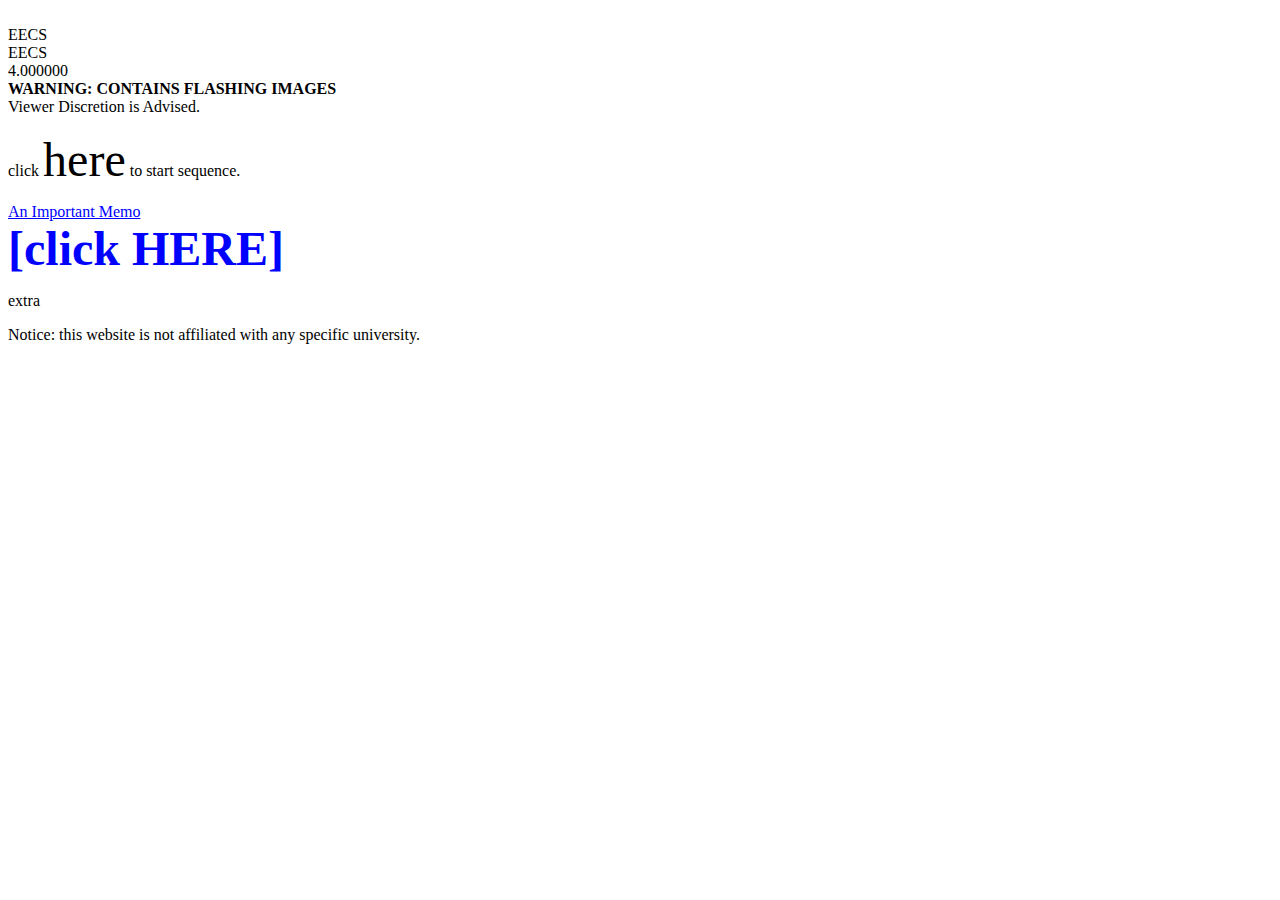
==== index.html @ ed03a4b5 "debugging google analytics" ====
<!DOCTYPE html>
<html>
<head>
<title>EECS</title>
<link rel="stylesheet" type="text/css" href="stylesheet.css">
<script type="text/javascript" src="jquery-2.1.4.min.js"></script>
<script type="text/javascript" src="eecs.js"></script>


<script>
  (function(i,s,o,g,r,a,m){i['GoogleAnalyticsObject']=r;i[r]=i[r]||function(){
  (i[r].q=i[r].q||[]).push(arguments)},i[r].l=1*new Date();a=s.createElement(o),
  m=s.getElementsByTagName(o)[0];a.async=1;a.src=g;m.parentNode.insertBefore(a,m)
  })(window,document,'script','https://www.google-analytics.com/analytics.js','ga');

  ga('create', 'UA-86131308-1', 'auto');
  ga('send', 'pageview');

</script>

</head>
<body>




<div class="bg">
    <div>
        <img class="bonus-image">
        </img>
    </div>
    <div class="iam-text">
    </div>
    <div class="masterrace-text">
    </div>
    <div class="eecs-text">
        EECS
    </div>
    <div class="eecs-text dark">
        EECS
    </div>
    <div class="fourpointoh-text">
        4.000000
    </div>

    <div class="warning">
      <b>WARNING: CONTAINS FLASHING IMAGES <br></b>
      Viewer Discretion is Advised.
    </div>
    <p class="startbutton" onclick="setTimeout(start1, 10);">
      click <font size="+7">here</font> to start sequence.
    </p>
    <p class="memo" onclick="memo();" style="color:blue;">
      <u>An Important Memo<br><font size="+7"></u> <b>[click HERE]</b></font>
    </p>
    <p class="meecs" onclick="moreeecs();">
        extra
    </p>
    <div class="affiliation">
      Notice: this website is not affiliated with any specific university.
    </div>
</div>


</body>
</html>
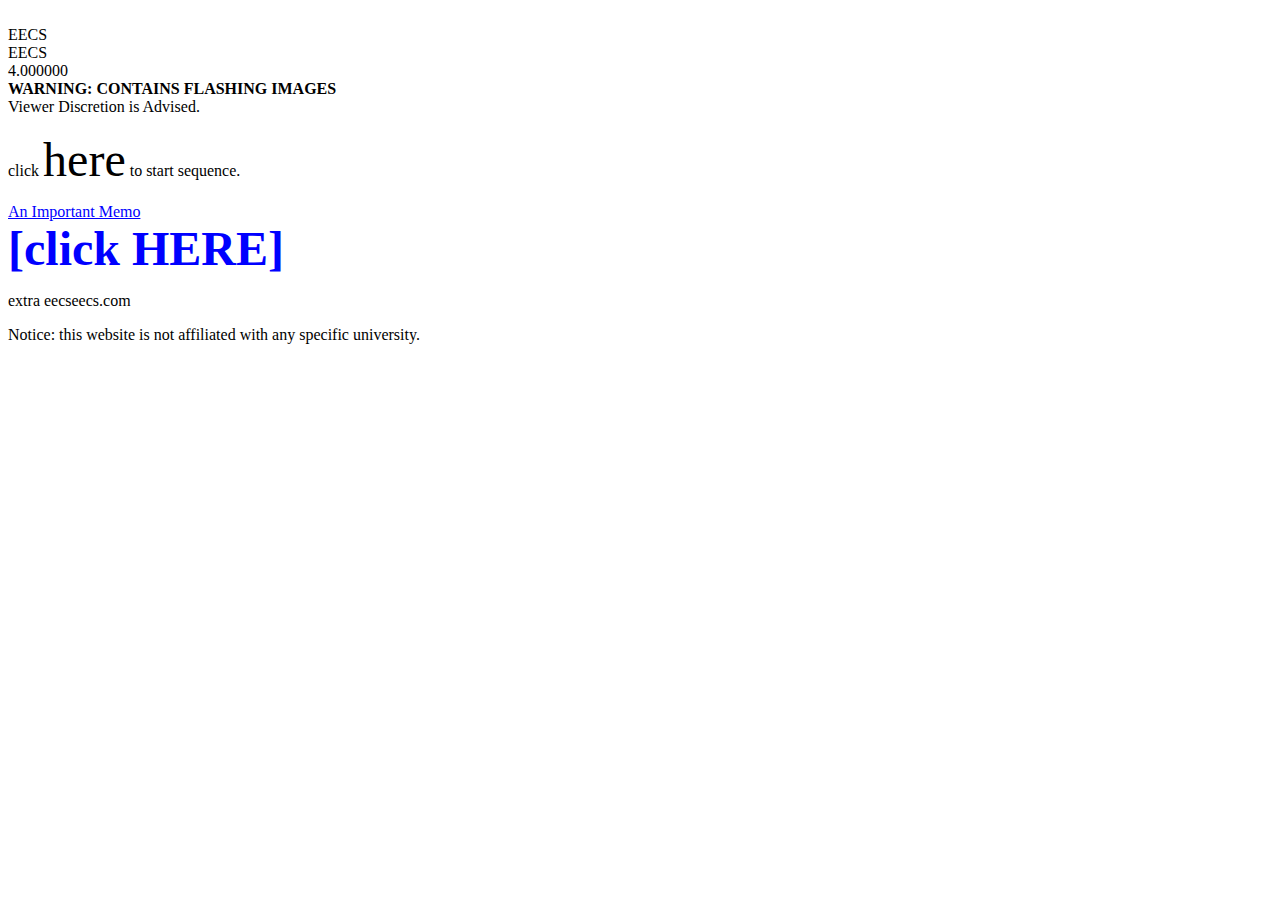
==== commit 17f4708c: "added website name" ====
--- a/index.html
+++ b/index.html
@@ -54,7 +54,7 @@
       <u>An Important Memo<br><font size="+7"></u> <b>[click HERE]</b></font>
     </p>
     <p class="meecs" onclick="moreeecs();">
-        extra
+        extra eecseecs.com
     </p>
     <div class="affiliation">
       Notice: this website is not affiliated with any specific university.
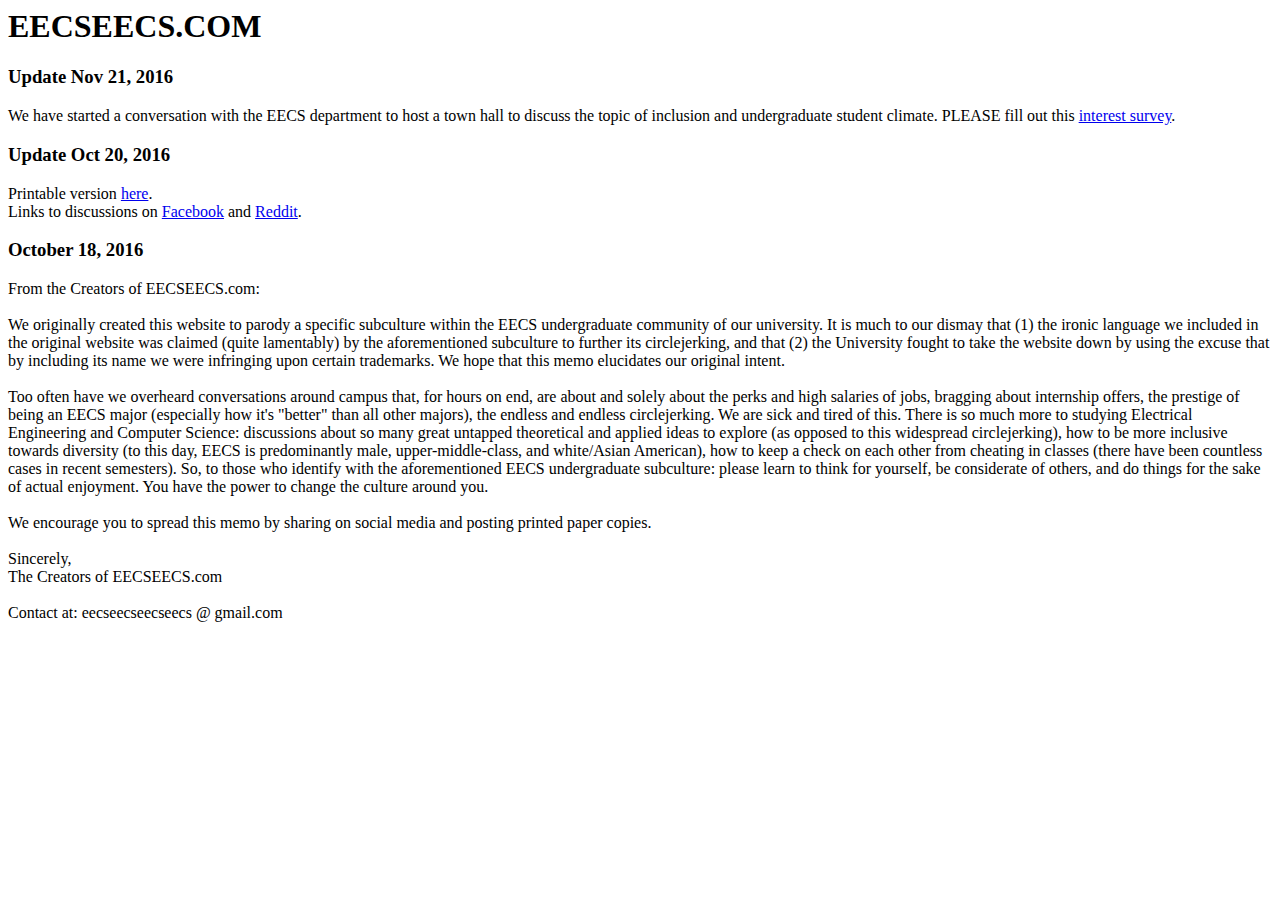
==== commit 090ca510: "update" ====
--- a/index.html
+++ b/index.html
@@ -1,66 +1,38 @@
-<!DOCTYPE html>
 <html>
 <head>
-<title>EECS</title>
-<link rel="stylesheet" type="text/css" href="stylesheet.css">
-<script type="text/javascript" src="jquery-2.1.4.min.js"></script>
-<script type="text/javascript" src="eecs.js"></script>
 
+  <script>
+    (function(i,s,o,g,r,a,m){i['GoogleAnalyticsObject']=r;i[r]=i[r]||function(){
+    (i[r].q=i[r].q||[]).push(arguments)},i[r].l=1*new Date();a=s.createElement(o),
+    m=s.getElementsByTagName(o)[0];a.async=1;a.src=g;m.parentNode.insertBefore(a,m)
+    })(window,document,'script','https://www.google-analytics.com/analytics.js','ga');
 
-<script>
-  (function(i,s,o,g,r,a,m){i['GoogleAnalyticsObject']=r;i[r]=i[r]||function(){
-  (i[r].q=i[r].q||[]).push(arguments)},i[r].l=1*new Date();a=s.createElement(o),
-  m=s.getElementsByTagName(o)[0];a.async=1;a.src=g;m.parentNode.insertBefore(a,m)
-  })(window,document,'script','https://www.google-analytics.com/analytics.js','ga');
+    ga('create', 'UA-86131308-1', 'auto');
+    ga('send', 'pageview');
 
-  ga('create', 'UA-86131308-1', 'auto');
-  ga('send', 'pageview');
-
-</script>
-
+  </script>
 </head>
 <body>
+<h1>EECSEECS.COM</h1>
+<h3>Update Nov 21, 2016 </h3>
+We have started a conversation with the EECS department to host a town hall to discuss the topic of inclusion and undergraduate student climate. PLEASE fill out this <a href="https://docs.google.com/a/berkeley.edu/forms/d/e/1FAIpQLSeqfCWdE4dn5cq57pJ-XK5PBwYbsPysWuwgfZkTxCm3Vf1wpg/viewform?c=0&w=1">interest survey</a>.
+<h3>Update Oct 20, 2016 </h3>
+Printable version <a href="memo.pdf">here</a>. <br>
+Links to discussions on <a href="http://www.facebook.com/groups/berkeleycs/permalink/1198619203566284/">Facebook</a> and <a href="http://www.reddit.com/r/berkeley/comments/588ygr/from_the_creator_of_eecseecscom/">Reddit</a>.
 
-
-
-
-<div class="bg">
-    <div>
-        <img class="bonus-image">
-        </img>
-    </div>
-    <div class="iam-text">
-    </div>
-    <div class="masterrace-text">
-    </div>
-    <div class="eecs-text">
-        EECS
-    </div>
-    <div class="eecs-text dark">
-        EECS
-    </div>
-    <div class="fourpointoh-text">
-        4.000000
-    </div>
-
-    <div class="warning">
-      <b>WARNING: CONTAINS FLASHING IMAGES <br></b>
-      Viewer Discretion is Advised.
-    </div>
-    <p class="startbutton" onclick="setTimeout(start1, 10);">
-      click <font size="+7">here</font> to start sequence.
-    </p>
-    <p class="memo" onclick="memo();" style="color:blue;">
-      <u>An Important Memo<br><font size="+7"></u> <b>[click HERE]</b></font>
-    </p>
-    <p class="meecs" onclick="moreeecs();">
-        extra eecseecs.com
-    </p>
-    <div class="affiliation">
-      Notice: this website is not affiliated with any specific university.
-    </div>
-</div>
-
-
+<br>
+<h3> October 18, 2016</h3>
+From the Creators of EECSEECS.com:
+<br> <br>
+We originally created this website to parody a specific subculture within the EECS undergraduate community of our university. It is much to our dismay that (1) the ironic language we included in the original website was claimed (quite lamentably) by the aforementioned subculture to further its circlejerking, and that (2) the University fought to take the website down by using the excuse that by including its name we were infringing upon certain trademarks. We hope that this memo elucidates our original intent.
+<br> <br>
+Too often have we overheard conversations around campus that, for hours on end, are about and solely about the perks and high salaries of jobs, bragging about internship offers, the prestige of being an EECS major (especially how it's "better" than all other majors), the endless and endless circlejerking. We are sick and tired of this. There is so much more to studying Electrical Engineering and Computer Science: discussions about so many great untapped theoretical and applied ideas to explore (as opposed to this widespread circlejerking), how to be more inclusive towards diversity (to this day, EECS is predominantly male, upper-middle-class, and white/Asian American), how to keep a check on each other from cheating in classes (there have been countless cases in recent semesters). So, to those who identify with the aforementioned EECS undergraduate subculture: please learn to think for yourself, be considerate of others, and do things for the sake of actual enjoyment. You have the power to change the culture around you.
+<br> <br>
+We encourage you to spread this memo by sharing on social media and posting printed paper copies.
+<br> <br>
+Sincerely, <br>
+The Creators of EECSEECS.com
+<br> <br>
+Contact at: eecseecseecseecs @ gmail.com
 </body>
 </html>
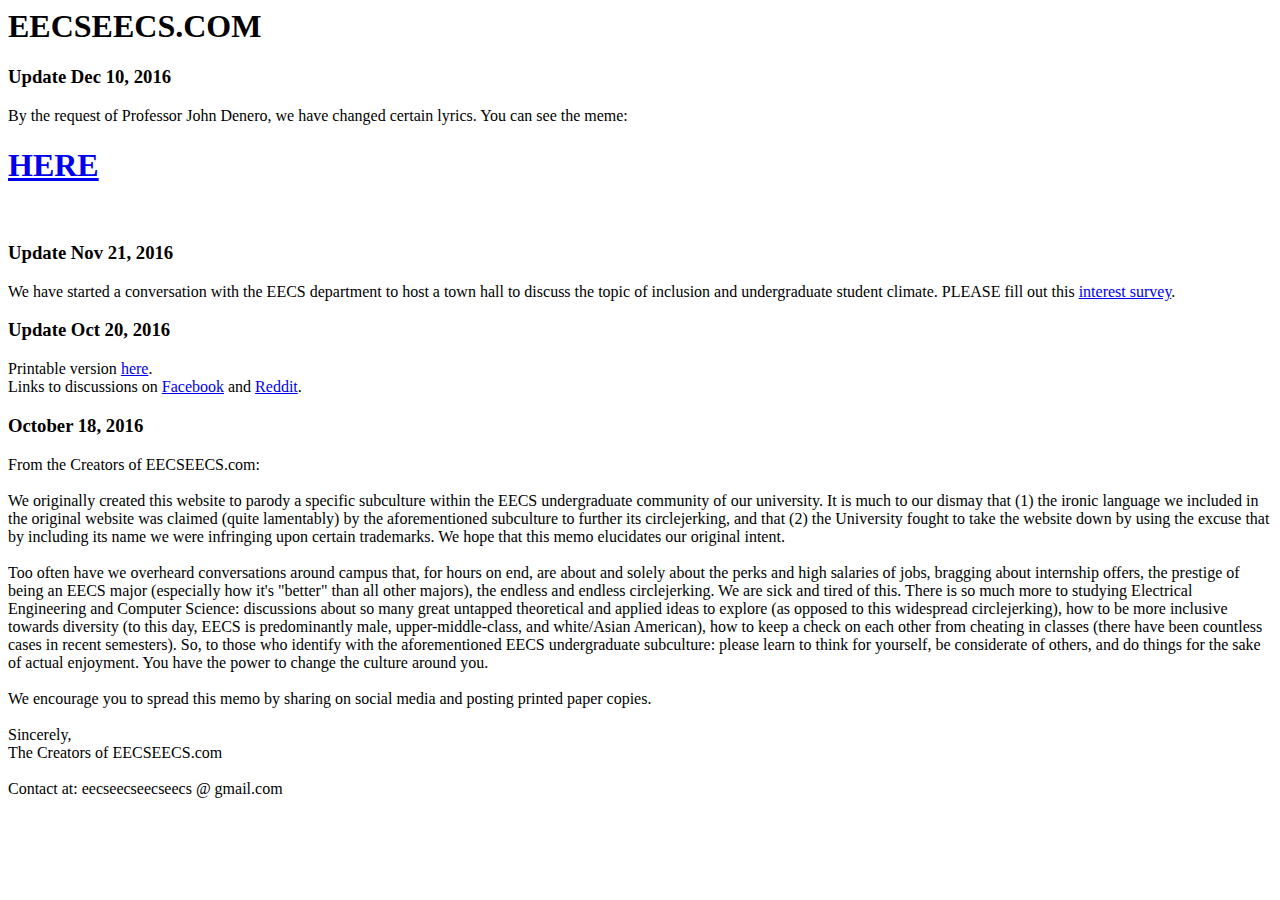
==== commit 0a3add0f: "reuploaded meme" ====
--- a/index.html
+++ b/index.html
@@ -14,6 +14,8 @@
 </head>
 <body>
 <h1>EECSEECS.COM</h1>
+<h3>Update Dec 10, 2016 </h3>
+By the request of Professor John Denero, we have changed certain lyrics. You can see the meme: <h1><a href="meme.html">HERE</a> <br><br>
 <h3>Update Nov 21, 2016 </h3>
 We have started a conversation with the EECS department to host a town hall to discuss the topic of inclusion and undergraduate student climate. PLEASE fill out this <a href="https://docs.google.com/a/berkeley.edu/forms/d/e/1FAIpQLSeqfCWdE4dn5cq57pJ-XK5PBwYbsPysWuwgfZkTxCm3Vf1wpg/viewform?c=0&w=1">interest survey</a>.
 <h3>Update Oct 20, 2016 </h3>
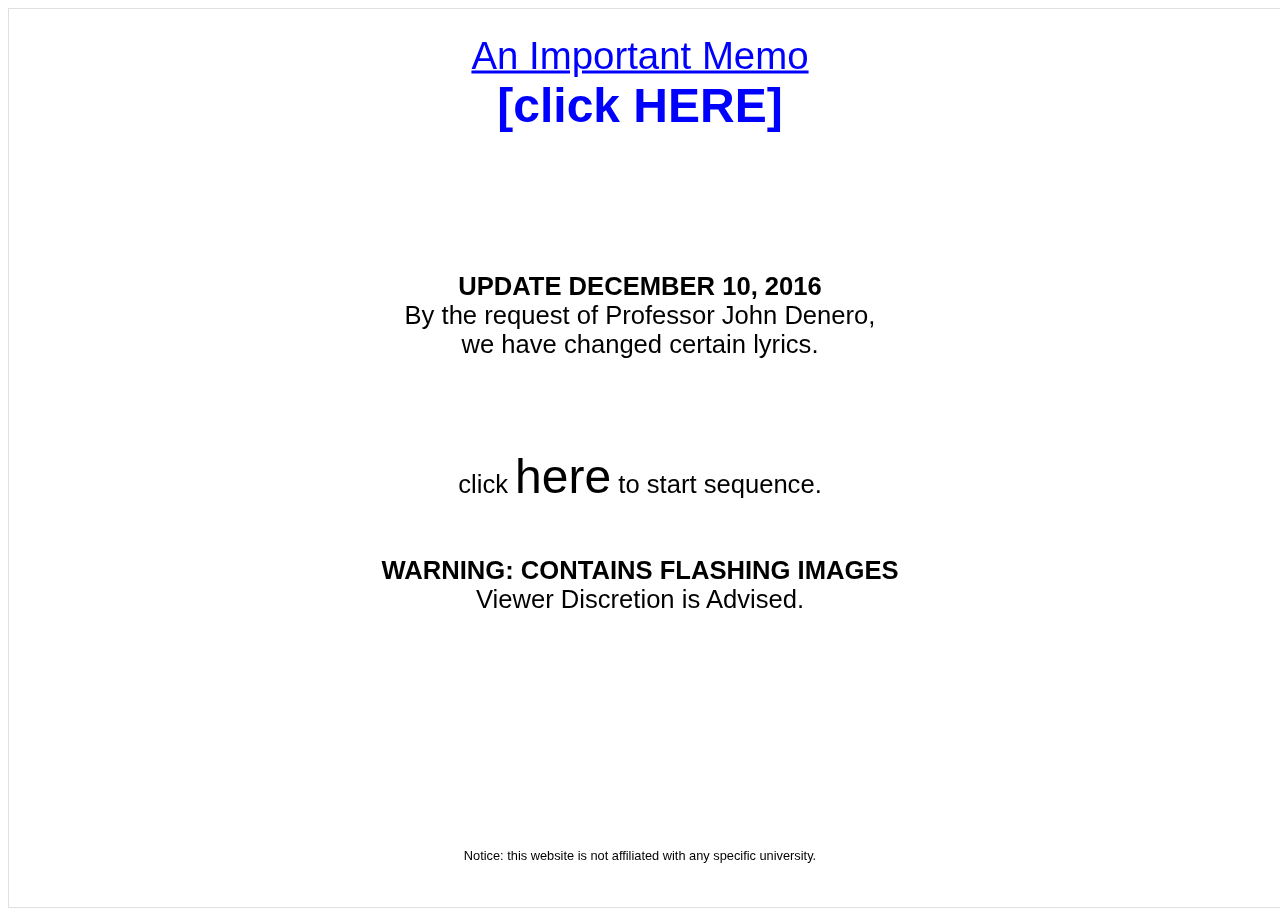
==== commit 7ada5d54: "eecseecs" ====
--- a/index.html
+++ b/index.html
@@ -1,40 +1,69 @@
+<!DOCTYPE html>
 <html>
 <head>
+<title>EECS</title>
+<link rel="stylesheet" type="text/css" href="stylesheet.css">
+<script type="text/javascript" src="jquery-2.1.4.min.js"></script>
+<script type="text/javascript" src="eecs.js"></script>
 
-  <script>
-    (function(i,s,o,g,r,a,m){i['GoogleAnalyticsObject']=r;i[r]=i[r]||function(){
-    (i[r].q=i[r].q||[]).push(arguments)},i[r].l=1*new Date();a=s.createElement(o),
-    m=s.getElementsByTagName(o)[0];a.async=1;a.src=g;m.parentNode.insertBefore(a,m)
-    })(window,document,'script','https://www.google-analytics.com/analytics.js','ga');
 
-    ga('create', 'UA-86131308-1', 'auto');
-    ga('send', 'pageview');
+<script>
+  (function(i,s,o,g,r,a,m){i['GoogleAnalyticsObject']=r;i[r]=i[r]||function(){
+  (i[r].q=i[r].q||[]).push(arguments)},i[r].l=1*new Date();a=s.createElement(o),
+  m=s.getElementsByTagName(o)[0];a.async=1;a.src=g;m.parentNode.insertBefore(a,m)
+  })(window,document,'script','https://www.google-analytics.com/analytics.js','ga');
 
-  </script>
+  ga('create', 'UA-86131308-1', 'auto');
+  ga('send', 'pageview');
+
+</script>
+
 </head>
 <body>
-<h1>EECSEECS.COM</h1>
-<h3>Update Dec 10, 2016 </h3>
-By the request of Professor John Denero, we have changed certain lyrics. You can see the meme: <h1><a href="meme.html">HERE</a> <br><br>
-<h3>Update Nov 21, 2016 </h3>
-We have started a conversation with the EECS department to host a town hall to discuss the topic of inclusion and undergraduate student climate. PLEASE fill out this <a href="https://docs.google.com/a/berkeley.edu/forms/d/e/1FAIpQLSeqfCWdE4dn5cq57pJ-XK5PBwYbsPysWuwgfZkTxCm3Vf1wpg/viewform?c=0&w=1">interest survey</a>.
-<h3>Update Oct 20, 2016 </h3>
-Printable version <a href="memo.pdf">here</a>. <br>
-Links to discussions on <a href="http://www.facebook.com/groups/berkeleycs/permalink/1198619203566284/">Facebook</a> and <a href="http://www.reddit.com/r/berkeley/comments/588ygr/from_the_creator_of_eecseecscom/">Reddit</a>.
 
-<br>
-<h3> October 18, 2016</h3>
-From the Creators of EECSEECS.com:
-<br> <br>
-We originally created this website to parody a specific subculture within the EECS undergraduate community of our university. It is much to our dismay that (1) the ironic language we included in the original website was claimed (quite lamentably) by the aforementioned subculture to further its circlejerking, and that (2) the University fought to take the website down by using the excuse that by including its name we were infringing upon certain trademarks. We hope that this memo elucidates our original intent.
-<br> <br>
-Too often have we overheard conversations around campus that, for hours on end, are about and solely about the perks and high salaries of jobs, bragging about internship offers, the prestige of being an EECS major (especially how it's "better" than all other majors), the endless and endless circlejerking. We are sick and tired of this. There is so much more to studying Electrical Engineering and Computer Science: discussions about so many great untapped theoretical and applied ideas to explore (as opposed to this widespread circlejerking), how to be more inclusive towards diversity (to this day, EECS is predominantly male, upper-middle-class, and white/Asian American), how to keep a check on each other from cheating in classes (there have been countless cases in recent semesters). So, to those who identify with the aforementioned EECS undergraduate subculture: please learn to think for yourself, be considerate of others, and do things for the sake of actual enjoyment. You have the power to change the culture around you.
-<br> <br>
-We encourage you to spread this memo by sharing on social media and posting printed paper copies.
-<br> <br>
-Sincerely, <br>
-The Creators of EECSEECS.com
-<br> <br>
-Contact at: eecseecseecseecs @ gmail.com
+
+
+
+<div class="bg">
+    <div>
+        <img class="bonus-image">
+        </img>
+    </div>
+    <div class="iam-text">
+    </div>
+    <div class="masterace-text">
+    </div>
+    <div class="eecs-text">
+        EECS
+    </div>
+    <div class="eecs-text dark">
+        EECS
+    </div>
+    <div class="fourpointoh-text">
+        4.000000
+    </div>
+    <div class="warning">
+      <b>WARNING: CONTAINS FLASHING IMAGES <br></b>
+      Viewer Discretion is Advised.
+    </div>
+    <div class="disclaimer">
+      <b>UPDATE DECEMBER 10, 2016 <br></b>
+      By the request of Professor John Denero, <br>we have changed certain lyrics.
+    </div>
+    <p class="startbutton" onclick="setTimeout(start1, 10);">
+      click <font size="+7">here</font> to start sequence.
+    </p>
+    <p class="memo" onclick="memo();" style="color:blue;">
+      <u>An Important Memo<br><font size="+7"></u> <b>[click HERE]</b></font>
+    </p>
+    <p class="meecs" onclick="moreeecs();">
+        extra eecseecs.com
+    </p>
+    <div class="affiliation">
+      Notice: this website is not affiliated with any specific university.
+    </div>
+</div>
+
+
 </body>
 </html>
--- a/stylesheet.css
+++ b/stylesheet.css
@@ -0,0 +1,132 @@
+body {
+
+}
+
+.bg {
+    margin: 0;
+    padding: none;
+    position: absolute;
+    background-color: white;
+    width: 100%;
+    height: 100%;
+}
+
+.eecs-text {
+    position: fixed;
+    text-align: center;
+    left: 50%;
+    top: 50%;
+    -webkit-transform: translate(-50%, -50%);
+    transform: translate(-50%, -50%);
+    font-size: 0.01vh;
+}
+
+.iam-text {
+    position: fixed;
+    text-align: center;
+    left: 50%;
+    top: 30%;
+    font-family: "Times New Roman", Times, serif;
+    font-size: 15vh; //  800%;
+    font-variant: small-caps;
+    -webkit-transform: translate(-50%, -50%);
+    transform: translate(-50%, -50%);
+}
+
+.masterace-text {
+    position: fixed;
+    text-align: center;
+    left: 50%;
+    top: 70%;
+    font-family: "Times New Roman", Times, serif;
+    font-variant: small-caps;
+    font-size: 15vh;
+    -webkit-transform: translate(-50%, -50%);
+    transform: translate(-50%, -50%);
+}
+
+.fourpointoh-text {
+    position: fixed;
+    left: 350%;
+    top: 50%;
+    font-family: Verdana, Arial, Helvetica, sans-serif;
+    font-size: 80vmin;
+    -webkit-transform: translate(-50%, -50%);
+    transform: translate(-50%, -50%);
+}
+
+
+.memo {
+    position: fixed;
+    top: 5%;
+    left: 50%;
+    transform: translate(-50%, -50%);
+    text-align: center;
+
+    font-family: sans-serif;
+    font-size: 3vw;
+}
+
+.warning {
+  position: fixed;
+  top: 65%;
+  left: 50%;
+  transform: translate(-50%, -50%);
+  text-align: center;
+
+  font-family: sans-serif;
+  font-size: 2vw;
+}
+
+.disclaimer {
+  position: fixed;
+  top: 35%;
+  left: 50%;
+  transform: translate(-50%, -50%);
+  text-align: center;
+
+  font-family: sans-serif;
+  font-size: 2vw;
+}
+
+
+.startbutton {
+    position: fixed;
+    top: 50%;
+    left: 50%;
+    transform: translate(-50%, -50%);
+    text-align: center;
+
+    font-family: sans-serif;
+    font-size: 2vw;
+}
+
+.meecs {
+    position: fixed;
+    top: 85%;
+    left: 50%;
+    transform: translate(-50%, -50%);
+    text-align: center;
+
+    font-family: sans-serif;
+    font-size: 0.002vw;
+}
+
+
+.affiliation {
+    position: fixed;
+    top: 95%;
+    left: 50%;
+    transform: translate(-50%, -50%);
+    text-align: center;
+
+    font-family: sans-serif;
+    font-size: 1vw;
+}
+
+.bonus-image {
+    position: absolute;
+    width: 100%;
+    height: 100%;
+    opacity: 0.5;
+}
